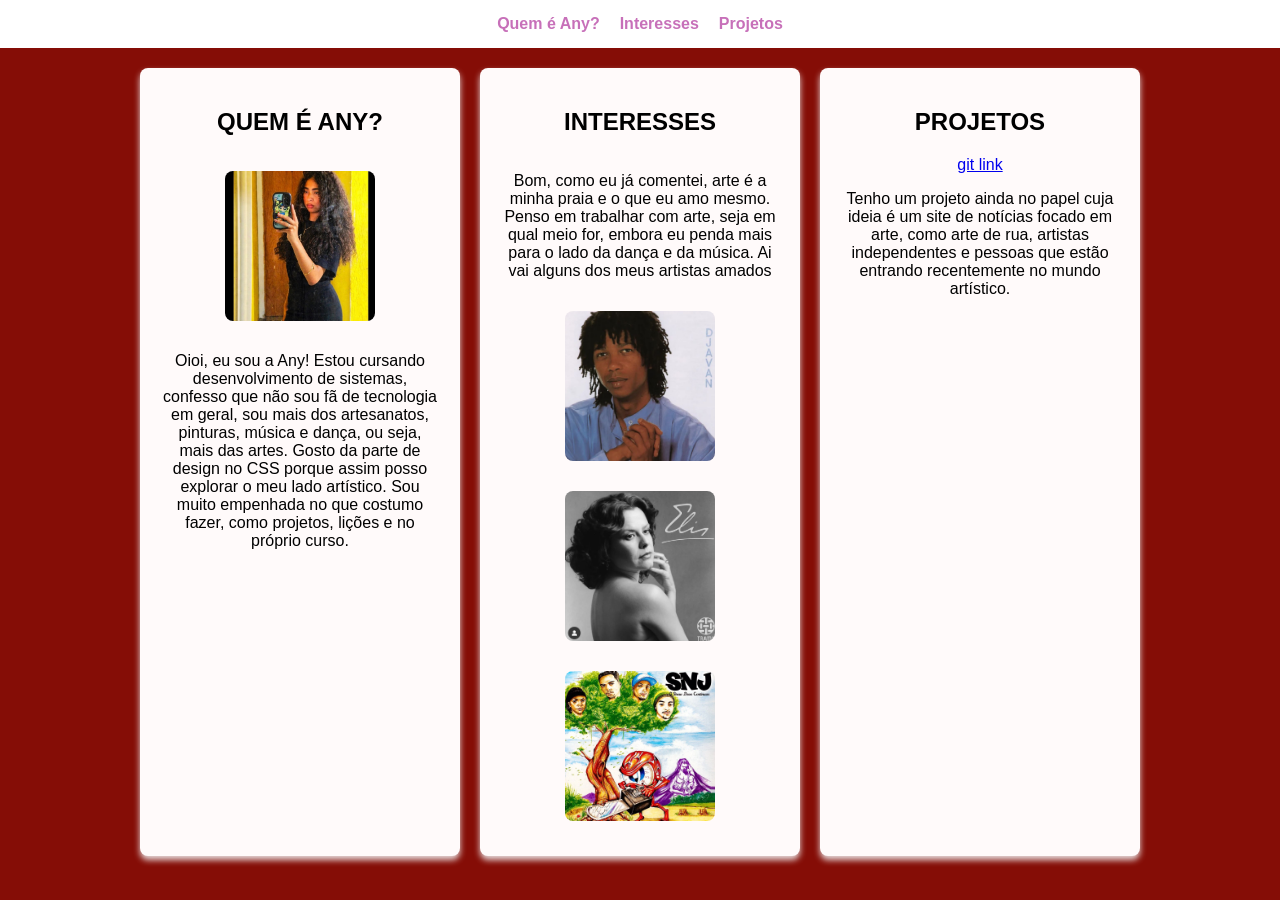
==== index.html @ c802dbac "aaaa" ====
<!DOCTYPE html>
<html lang="pt-BR">
<head>
    <meta charset="UTF-8">
    <meta name="viewport" content="width=device-width, initial-scale=1.0">
    <title>Any</title>
    <link rel="stylesheet" href="css/style.css">
</head>
<body>

    <header>
        <nav>
            <ul>
                <li><a href="#sobre">Quem é Any?</a></li>
                <li><a href="#interesses">Interesses</a></li>
                <li><a href="#projetos">Projetos</a></li>
            </ul>
        </nav>
    </header>

    <main>
        <div class="cards-container">
            <section id="sobre" class="card">
                <h2>QUEM É ANY?</h2>
                <img src="img/WhatsApp Image 2026-09-04 at 08.09.15.jpeg" alt="Foto de perfil da Any">
                <p>Oioi, eu sou a Any! Estou cursando desenvolvimento de sistemas, confesso que não sou fã de tecnologia em geral, sou mais dos artesanatos, pinturas, música e dança, ou seja, mais das artes. Gosto da parte de design no CSS porque assim posso explorar o meu lado artístico. Sou muito empenhada no que costumo fazer, como projetos, lições e no próprio curso.</p>
            </section>
          
            <section id="interesses" class="card">
                <h2>INTERESSES</h2>
                <p>Bom, como eu já comentei, arte é a minha praia e o que eu amo mesmo. Penso em trabalhar com arte, seja em qual meio for, embora eu penda mais para o lado da dança e da música.
                    Ai vai alguns dos meus artistas amados
                </p> 
                <img src="img/djavan.jpg" alt="Artistas amados">
                <img src="img/download (1).jpg" alt="">
                <img src="img/SNJ  - O Show de Continuar - Snj Pensamentos.jpg" alt="">
                

            </section>
          
            <section id="projetos" class="card">
                <h2>PROJETOS</h2>
                <a href="https://github.com/Nyx-505" target="_blank" rel="noopener noreferrer">git link</a>
                <p>Tenho um projeto ainda no papel cuja ideia é um site de notícias focado em arte, como arte de rua, artistas independentes e pessoas que estão entrando recentemente no mundo artístico.</p>
            </section>
        </div>
    </main>

</body>
</html>
---- css/style.css ----
/* Centraliza a página inteira e define estilo base */
body {
    margin: 0;
    padding: 0;
    font-family: Arial, sans-serif;
    display: flex;
    flex-direction: column;
    align-items: center;
    min-height: 100vh;
    background-color: lab(28.27% 47.84 39.14);
}

/* Centraliza o menu de navegação */
header {
    width: 100%;
    background-color: lch(100% 0.01 296.81);
    padding: 15px 0;
}

nav ul {
    list-style: none;
    margin: 0;
    padding: 0;
    display: flex;
    justify-content: center;
    gap: 20px;
}

nav a {
    color: hsl(310, 44%, 61%);
    text-decoration: none;
    font-weight: bold;
}

/* Centraliza o container principal */
main {
    display: flex;
    justify-content: center;
    width: 100%;
    padding: 20px;
}

/* Alinha os cards ao centro e os distribui lado a lado ou em coluna */
.cards-container {
    display: flex;
    flex-wrap: wrap;
    justify-content: center;
    gap: 20px;
    max-width: 1000px;
}

/* Estiliza e centraliza os textos/imagens dentro de cada card */
.card {
    background: #fffafa;
    border-radius: 8px;
    padding: 20px;
    width: 280px;
    box-shadow: 0 4px 6px #e6dcdc;
    
    /* Centraliza os elementos internos do card */
    display: flex;
    flex-direction: column;
    align-items: center;
    text-align: center;
}

/* Deixa a foto quadrada e ajustada sem distorcer */
.card img {
    width: 150px;
    height: 150px;
    object-fit: cover; /* Corta os excessos da imagem para preencher o quadrado perfeito */
    border-radius: 8px; /* Cantos suavemente arredondados combinando com o card */
    margin: 15px 0;
}
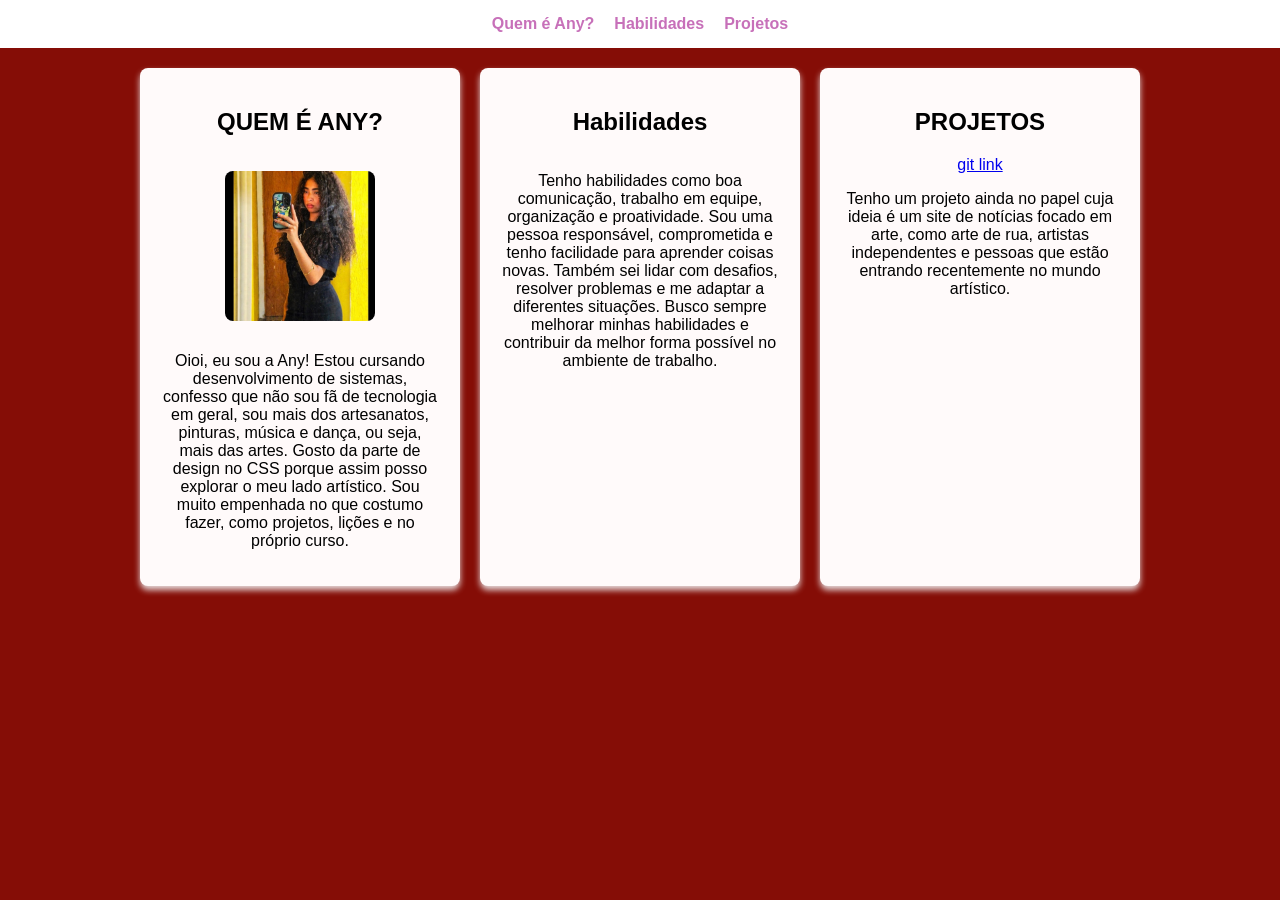
==== commit 098b8153: "aaaa" ====
--- a/index.html
+++ b/index.html
@@ -12,7 +12,7 @@
         <nav>
             <ul>
                 <li><a href="#sobre">Quem é Any?</a></li>
-                <li><a href="#interesses">Interesses</a></li>
+                <li><a href="#habilidades">Habilidades</a></li>
                 <li><a href="#projetos">Projetos</a></li>
             </ul>
         </nav>
@@ -26,16 +26,9 @@
                 <p>Oioi, eu sou a Any! Estou cursando desenvolvimento de sistemas, confesso que não sou fã de tecnologia em geral, sou mais dos artesanatos, pinturas, música e dança, ou seja, mais das artes. Gosto da parte de design no CSS porque assim posso explorar o meu lado artístico. Sou muito empenhada no que costumo fazer, como projetos, lições e no próprio curso.</p>
             </section>
           
-            <section id="interesses" class="card">
-                <h2>INTERESSES</h2>
-                <p>Bom, como eu já comentei, arte é a minha praia e o que eu amo mesmo. Penso em trabalhar com arte, seja em qual meio for, embora eu penda mais para o lado da dança e da música.
-                    Ai vai alguns dos meus artistas amados
-                </p> 
-                <img src="img/djavan.jpg" alt="Artistas amados">
-                <img src="img/download (1).jpg" alt="">
-                <img src="img/SNJ  - O Show de Continuar - Snj Pensamentos.jpg" alt="">
-                
-
+                       <section id="Habilidades" class="card">
+                <h2>Habilidades</h2>
+                <p>Tenho habilidades como boa comunicação, trabalho em equipe, organização e proatividade. Sou uma pessoa responsável, comprometida e tenho facilidade para aprender coisas novas. Também sei lidar com desafios, resolver problemas e me adaptar a diferentes situações. Busco sempre melhorar minhas habilidades e contribuir da melhor forma possível no ambiente de trabalho.</p>
             </section>
           
             <section id="projetos" class="card">
